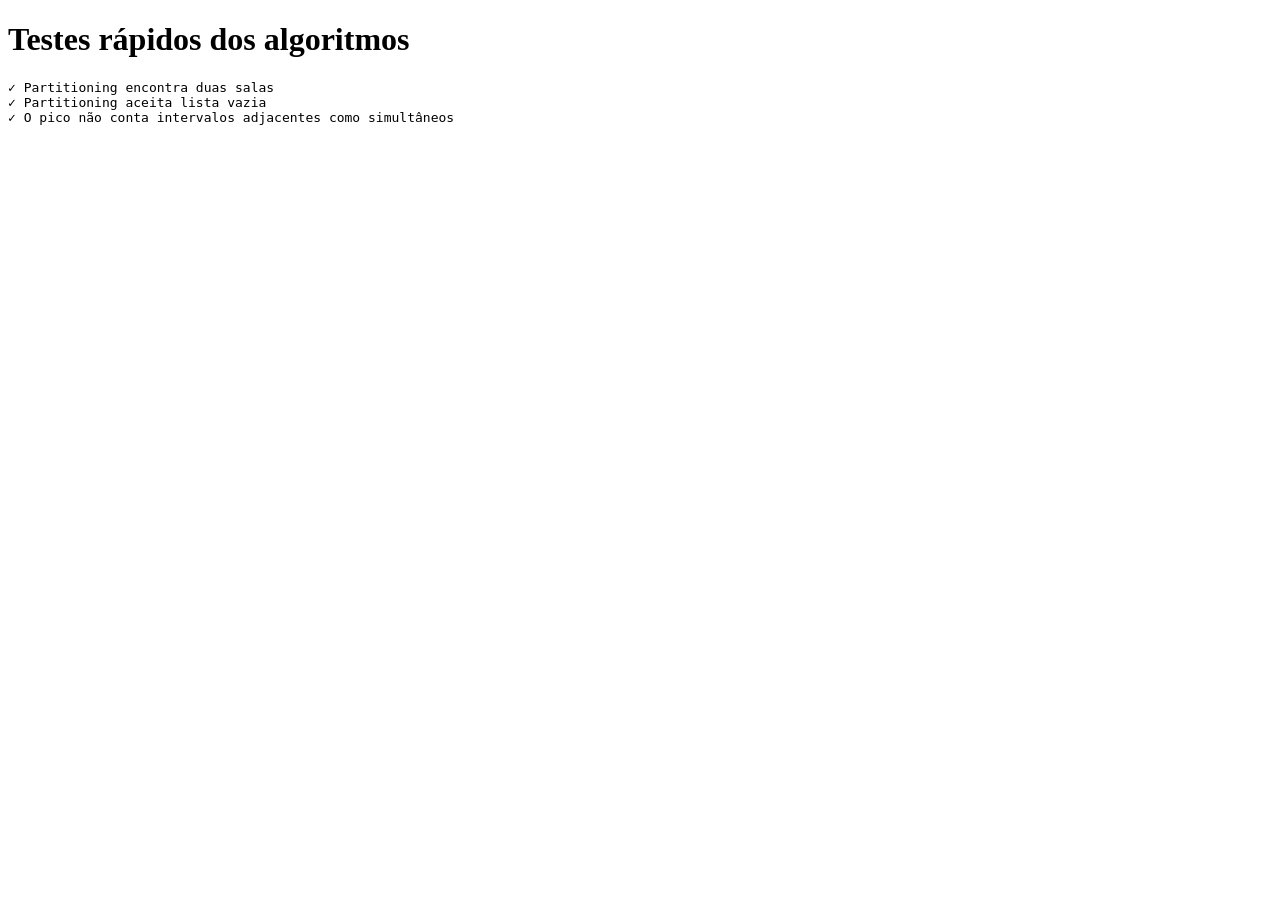
==== tests/test.html @ 751175ae "Implementa Interval Partitioning e testes de corretude" ====
<!doctype html>
<html lang="pt-BR">
  <head>
    <meta charset="utf-8" />
    <meta name="viewport" content="width=device-width, initial-scale=1" />
    <title>Testes rápidos — UniScheduler</title>
  </head>
  <body>
    <h1>Testes rápidos dos algoritmos</h1>
    <pre id="output"></pre>
    <script src="../js/algorithms.js"></script>
    <script>
      const output = [];
      function test(name, condition) {
        output.push(`${condition ? "✓" : "✗"} ${name}`);
      }

      const item = (name, start, end) => ({ name, start, end });
      const partitioning = intervalPartitioning([
        item("A", "08:00", "10:00"),
        item("B", "08:30", "09:00"),
        item("C", "09:00", "11:00"),
      ]);
      test("Partitioning encontra duas salas", partitioning.rooms.length === 2);
      test("Partitioning aceita lista vazia", intervalPartitioning([]).rooms.length === 0);

      const peak = peakConcurrency([
        item("A", "08:00", "09:00"),
        item("B", "09:00", "10:00"),
      ]);
      test("O pico não conta intervalos adjacentes como simultâneos", peak.count === 1);
      document.querySelector("#output").textContent = output.join("\n");
      if (output.some((line) => line.startsWith("✗"))) {
        document.body.dataset.result = "fail";
      }
    </script>
  </body>
</html>
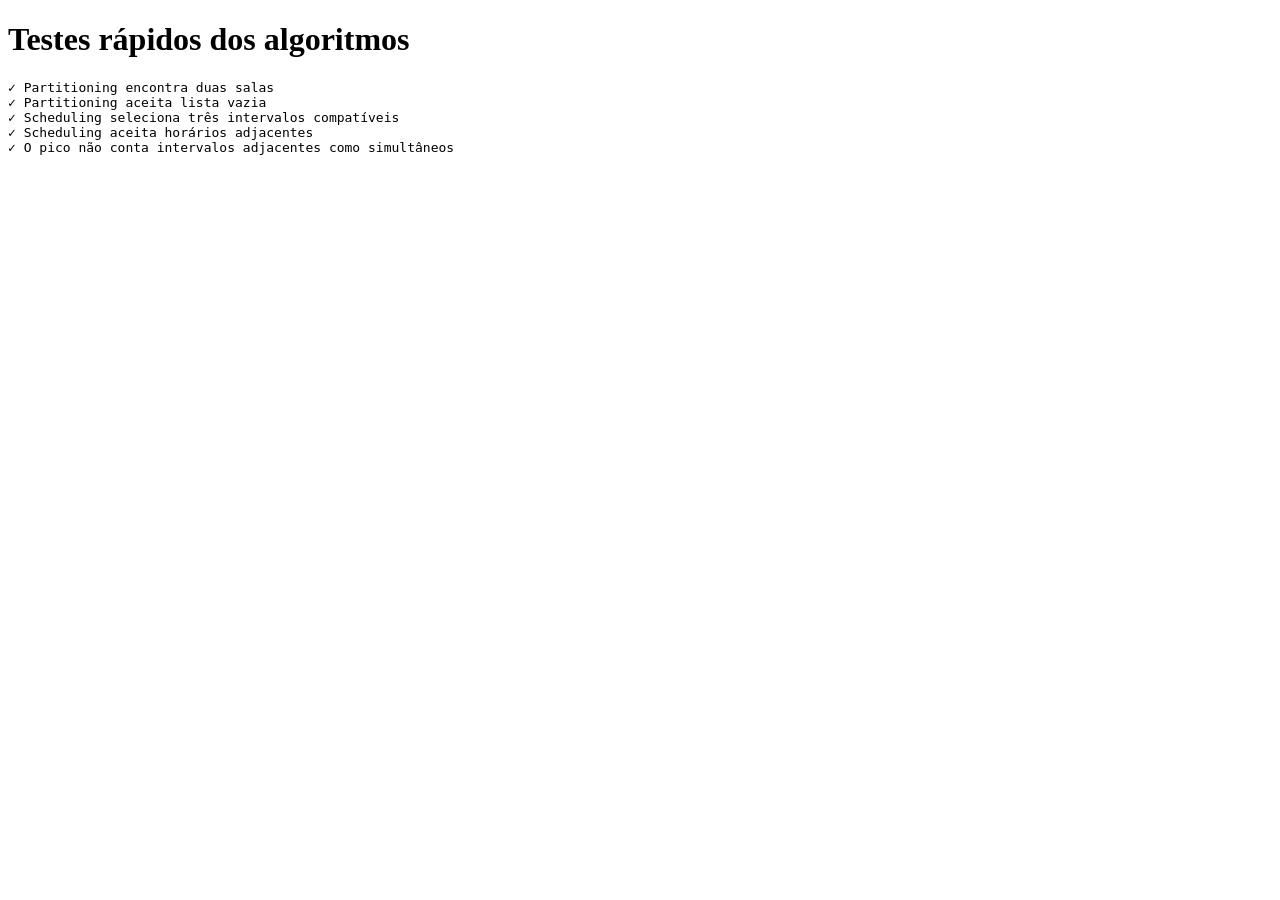
==== commit f68bfe77: "Interval Scheduling: algoritmo, visualização e testes" ====
--- a/tests/test.html
+++ b/tests/test.html
@@ -23,6 +23,17 @@
       ]);
       test("Partitioning encontra duas salas", partitioning.rooms.length === 2);
       test("Partitioning aceita lista vazia", intervalPartitioning([]).rooms.length === 0);
+      const scheduling = intervalScheduling([
+        item("A", "08:00", "10:00"),
+        item("B", "08:30", "09:00"),
+        item("C", "09:00", "10:00"),
+        item("D", "10:00", "11:00"),
+      ]);
+      test("Scheduling seleciona três intervalos compatíveis", scheduling.selected.length === 3);
+      test(
+        "Scheduling aceita horários adjacentes",
+        intervalScheduling([item("A", "08:00", "09:00"), item("B", "09:00", "10:00")]).selected.length === 2,
+      );
 
       const peak = peakConcurrency([
         item("A", "08:00", "09:00"),
